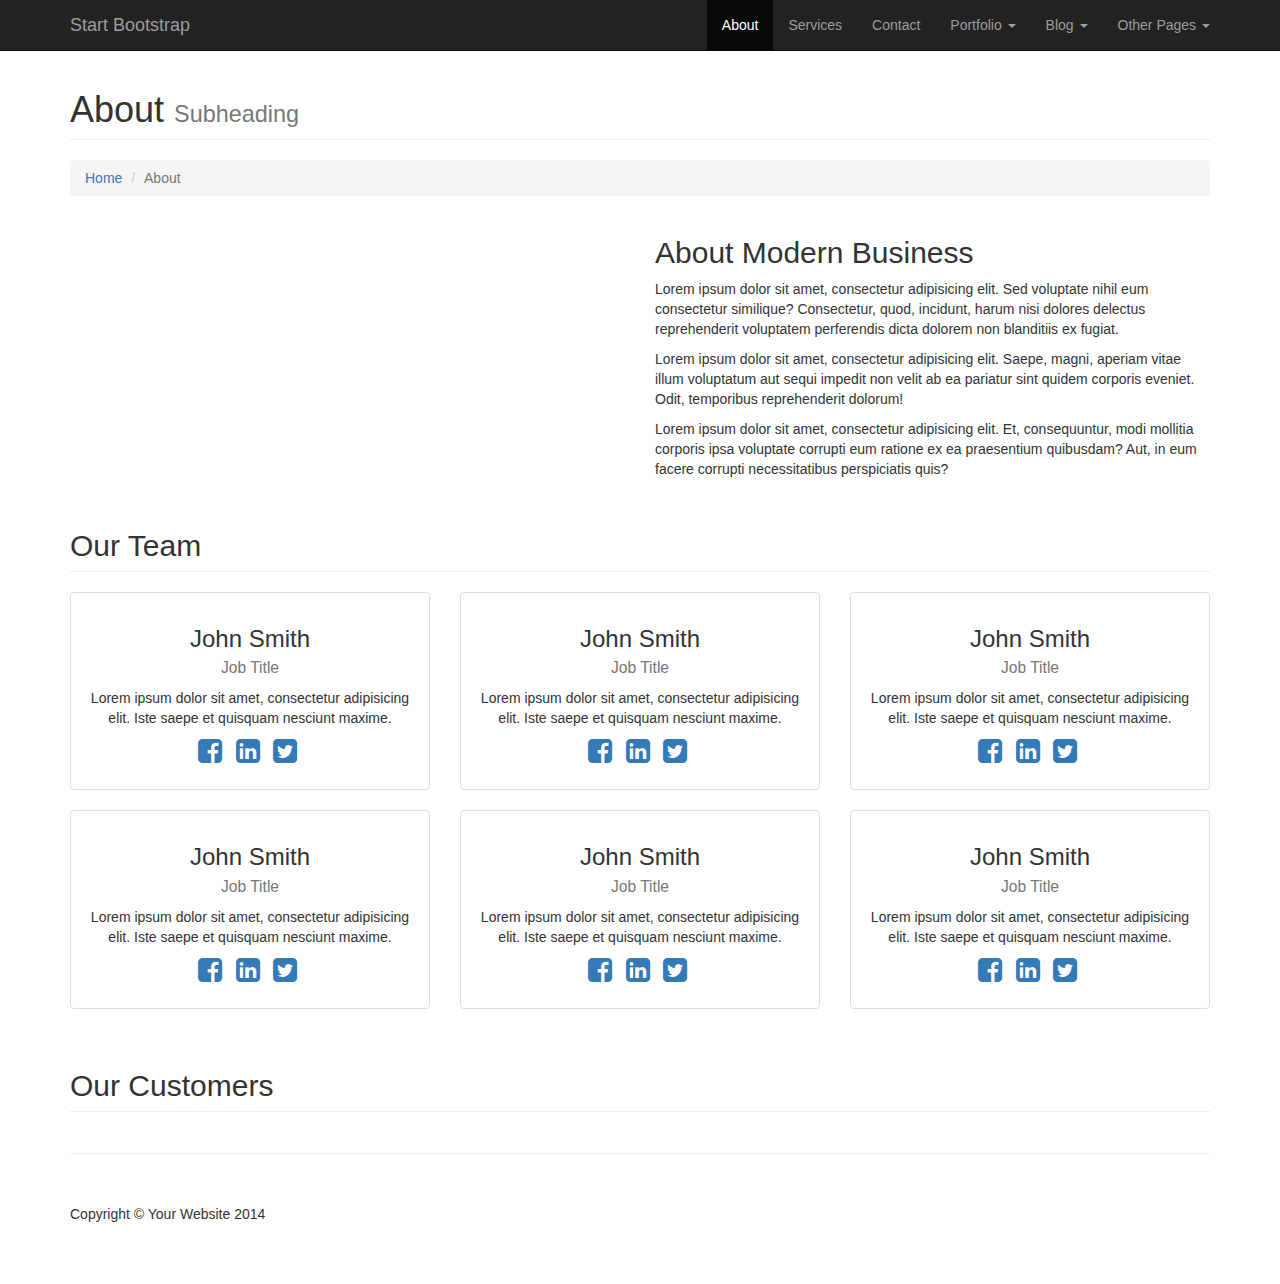
==== about.html @ d892c617 "Commit inicial template" ====
<!DOCTYPE html>
<html lang="en">

<head>

    <meta charset="utf-8">
    <meta http-equiv="X-UA-Compatible" content="IE=edge">
    <meta name="viewport" content="width=device-width, initial-scale=1">
    <meta name="description" content="">
    <meta name="author" content="">

    <title>Modern Business - Start Bootstrap Template</title>

    <!-- Bootstrap Core CSS -->
    <link href="css/bootstrap.min.css" rel="stylesheet">

    <!-- Custom CSS -->
    <link href="css/modern-business.css" rel="stylesheet">

    <!-- Custom Fonts -->
    <link href="font-awesome/css/font-awesome.min.css" rel="stylesheet" type="text/css">

    <!-- HTML5 Shim and Respond.js IE8 support of HTML5 elements and media queries -->
    <!-- WARNING: Respond.js doesn't work if you view the page via file:// -->
    <!--[if lt IE 9]>
        <script src="https://oss.maxcdn.com/libs/html5shiv/3.7.0/html5shiv.js"></script>
        <script src="https://oss.maxcdn.com/libs/respond.js/1.4.2/respond.min.js"></script>
    <![endif]-->

</head>

<body>

    <!-- Navigation -->
    <nav class="navbar navbar-inverse navbar-fixed-top" role="navigation">
        <div class="container">
            <!-- Brand and toggle get grouped for better mobile display -->
            <div class="navbar-header">
                <button type="button" class="navbar-toggle" data-toggle="collapse" data-target="#bs-example-navbar-collapse-1">
                    <span class="sr-only">Toggle navigation</span>
                    <span class="icon-bar"></span>
                    <span class="icon-bar"></span>
                    <span class="icon-bar"></span>
                </button>
                <a class="navbar-brand" href="index.html">Start Bootstrap</a>
            </div>
            <!-- Collect the nav links, forms, and other content for toggling -->
            <div class="collapse navbar-collapse" id="bs-example-navbar-collapse-1">
                <ul class="nav navbar-nav navbar-right">
                    <li class="active">
                        <a href="about.html">About</a>
                    </li>
                    <li>
                        <a href="services.html">Services</a>
                    </li>
                    <li>
                        <a href="contact.html">Contact</a>
                    </li>
                    <li class="dropdown">
                        <a href="#" class="dropdown-toggle" data-toggle="dropdown">Portfolio <b class="caret"></b></a>
                        <ul class="dropdown-menu">
                            <li>
                                <a href="portfolio-1-col.html">1 Column Portfolio</a>
                            </li>
                            <li>
                                <a href="portfolio-2-col.html">2 Column Portfolio</a>
                            </li>
                            <li>
                                <a href="portfolio-3-col.html">3 Column Portfolio</a>
                            </li>
                            <li>
                                <a href="portfolio-4-col.html">4 Column Portfolio</a>
                            </li>
                            <li>
                                <a href="portfolio-item.html">Single Portfolio Item</a>
                            </li>
                        </ul>
                    </li>
                    <li class="dropdown">
                        <a href="#" class="dropdown-toggle" data-toggle="dropdown">Blog <b class="caret"></b></a>
                        <ul class="dropdown-menu">
                            <li>
                                <a href="blog-home-1.html">Blog Home 1</a>
                            </li>
                            <li>
                                <a href="blog-home-2.html">Blog Home 2</a>
                            </li>
                            <li>
                                <a href="blog-post.html">Blog Post</a>
                            </li>
                        </ul>
                    </li>
                    <li class="dropdown">
                        <a href="#" class="dropdown-toggle" data-toggle="dropdown">Other Pages <b class="caret"></b></a>
                        <ul class="dropdown-menu">
                            <li>
                                <a href="full-width.html">Full Width Page</a>
                            </li>
                            <li>
                                <a href="sidebar.html">Sidebar Page</a>
                            </li>
                            <li>
                                <a href="faq.html">FAQ</a>
                            </li>
                            <li>
                                <a href="404.html">404</a>
                            </li>
                            <li>
                                <a href="pricing.html">Pricing Table</a>
                            </li>
                        </ul>
                    </li>
                </ul>
            </div>
            <!-- /.navbar-collapse -->
        </div>
        <!-- /.container -->
    </nav>

    <!-- Page Content -->
    <div class="container">

        <!-- Page Heading/Breadcrumbs -->
        <div class="row">
            <div class="col-lg-12">
                <h1 class="page-header">About
                    <small>Subheading</small>
                </h1>
                <ol class="breadcrumb">
                    <li><a href="index.html">Home</a>
                    </li>
                    <li class="active">About</li>
                </ol>
            </div>
        </div>
        <!-- /.row -->

        <!-- Intro Content -->
        <div class="row">
            <div class="col-md-6">
                <img class="img-responsive" src="http://placehold.it/750x450" alt="">
            </div>
            <div class="col-md-6">
                <h2>About Modern Business</h2>
                <p>Lorem ipsum dolor sit amet, consectetur adipisicing elit. Sed voluptate nihil eum consectetur similique? Consectetur, quod, incidunt, harum nisi dolores delectus reprehenderit voluptatem perferendis dicta dolorem non blanditiis ex fugiat.</p>
                <p>Lorem ipsum dolor sit amet, consectetur adipisicing elit. Saepe, magni, aperiam vitae illum voluptatum aut sequi impedit non velit ab ea pariatur sint quidem corporis eveniet. Odit, temporibus reprehenderit dolorum!</p>
                <p>Lorem ipsum dolor sit amet, consectetur adipisicing elit. Et, consequuntur, modi mollitia corporis ipsa voluptate corrupti eum ratione ex ea praesentium quibusdam? Aut, in eum facere corrupti necessitatibus perspiciatis quis?</p>
            </div>
        </div>
        <!-- /.row -->

        <!-- Team Members -->
        <div class="row">
            <div class="col-lg-12">
                <h2 class="page-header">Our Team</h2>
            </div>
            <div class="col-md-4 text-center">
                <div class="thumbnail">
                    <img class="img-responsive" src="http://placehold.it/750x450" alt="">
                    <div class="caption">
                        <h3>John Smith<br>
                            <small>Job Title</small>
                        </h3>
                        <p>Lorem ipsum dolor sit amet, consectetur adipisicing elit. Iste saepe et quisquam nesciunt maxime.</p>
                        <ul class="list-inline">
                            <li><a href="#"><i class="fa fa-2x fa-facebook-square"></i></a>
                            </li>
                            <li><a href="#"><i class="fa fa-2x fa-linkedin-square"></i></a>
                            </li>
                            <li><a href="#"><i class="fa fa-2x fa-twitter-square"></i></a>
                            </li>
                        </ul>
                    </div>
                </div>
            </div>
            <div class="col-md-4 text-center">
                <div class="thumbnail">
                    <img class="img-responsive" src="http://placehold.it/750x450" alt="">
                    <div class="caption">
                        <h3>John Smith<br>
                            <small>Job Title</small>
                        </h3>
                        <p>Lorem ipsum dolor sit amet, consectetur adipisicing elit. Iste saepe et quisquam nesciunt maxime.</p>
                        <ul class="list-inline">
                            <li><a href="#"><i class="fa fa-2x fa-facebook-square"></i></a>
                            </li>
                            <li><a href="#"><i class="fa fa-2x fa-linkedin-square"></i></a>
                            </li>
                            <li><a href="#"><i class="fa fa-2x fa-twitter-square"></i></a>
                            </li>
                        </ul>
                    </div>
                </div>
            </div>
            <div class="col-md-4 text-center">
                <div class="thumbnail">
                    <img class="img-responsive" src="http://placehold.it/750x450" alt="">
                    <div class="caption">
                        <h3>John Smith<br>
                            <small>Job Title</small>
                        </h3>
                        <p>Lorem ipsum dolor sit amet, consectetur adipisicing elit. Iste saepe et quisquam nesciunt maxime.</p>
                        <ul class="list-inline">
                            <li><a href="#"><i class="fa fa-2x fa-facebook-square"></i></a>
                            </li>
                            <li><a href="#"><i class="fa fa-2x fa-linkedin-square"></i></a>
                            </li>
                            <li><a href="#"><i class="fa fa-2x fa-twitter-square"></i></a>
                            </li>
                        </ul>
                    </div>
                </div>
            </div>
            <div class="col-md-4 text-center">
                <div class="thumbnail">
                    <img class="img-responsive" src="http://placehold.it/750x450" alt="">
                    <div class="caption">
                        <h3>John Smith<br>
                            <small>Job Title</small>
                        </h3>
                        <p>Lorem ipsum dolor sit amet, consectetur adipisicing elit. Iste saepe et quisquam nesciunt maxime.</p>
                        <ul class="list-inline">
                            <li><a href="#"><i class="fa fa-2x fa-facebook-square"></i></a>
                            </li>
                            <li><a href="#"><i class="fa fa-2x fa-linkedin-square"></i></a>
                            </li>
                            <li><a href="#"><i class="fa fa-2x fa-twitter-square"></i></a>
                            </li>
                        </ul>
                    </div>
                </div>
            </div>
            <div class="col-md-4 text-center">
                <div class="thumbnail">
                    <img class="img-responsive" src="http://placehold.it/750x450" alt="">
                    <div class="caption">
                        <h3>John Smith<br>
                            <small>Job Title</small>
                        </h3>
                        <p>Lorem ipsum dolor sit amet, consectetur adipisicing elit. Iste saepe et quisquam nesciunt maxime.</p>
                        <ul class="list-inline">
                            <li><a href="#"><i class="fa fa-2x fa-facebook-square"></i></a>
                            </li>
                            <li><a href="#"><i class="fa fa-2x fa-linkedin-square"></i></a>
                            </li>
                            <li><a href="#"><i class="fa fa-2x fa-twitter-square"></i></a>
                            </li>
                        </ul>
                    </div>
                </div>
            </div>
            <div class="col-md-4 text-center">
                <div class="thumbnail">
                    <img class="img-responsive" src="http://placehold.it/750x450" alt="">
                    <div class="caption">
                        <h3>John Smith<br>
                            <small>Job Title</small>
                        </h3>
                        <p>Lorem ipsum dolor sit amet, consectetur adipisicing elit. Iste saepe et quisquam nesciunt maxime.</p>
                        <ul class="list-inline">
                            <li><a href="#"><i class="fa fa-2x fa-facebook-square"></i></a>
                            </li>
                            <li><a href="#"><i class="fa fa-2x fa-linkedin-square"></i></a>
                            </li>
                            <li><a href="#"><i class="fa fa-2x fa-twitter-square"></i></a>
                            </li>
                        </ul>
                    </div>
                </div>
            </div>
        </div>
        <!-- /.row -->

        <!-- Our Customers -->
        <div class="row">
            <div class="col-lg-12">
                <h2 class="page-header">Our Customers</h2>
            </div>
            <div class="col-md-2 col-sm-4 col-xs-6">
                <img class="img-responsive customer-img" src="http://placehold.it/500x300" alt="">
            </div>
            <div class="col-md-2 col-sm-4 col-xs-6">
                <img class="img-responsive customer-img" src="http://placehold.it/500x300" alt="">
            </div>
            <div class="col-md-2 col-sm-4 col-xs-6">
                <img class="img-responsive customer-img" src="http://placehold.it/500x300" alt="">
            </div>
            <div class="col-md-2 col-sm-4 col-xs-6">
                <img class="img-responsive customer-img" src="http://placehold.it/500x300" alt="">
            </div>
            <div class="col-md-2 col-sm-4 col-xs-6">
                <img class="img-responsive customer-img" src="http://placehold.it/500x300" alt="">
            </div>
            <div class="col-md-2 col-sm-4 col-xs-6">
                <img class="img-responsive customer-img" src="http://placehold.it/500x300" alt="">
            </div>
        </div>
        <!-- /.row -->

        <hr>

        <!-- Footer -->
        <footer>
            <div class="row">
                <div class="col-lg-12">
                    <p>Copyright &copy; Your Website 2014</p>
                </div>
            </div>
        </footer>

    </div>
    <!-- /.container -->

    <!-- jQuery -->
    <script src="js/jquery.js"></script>

    <!-- Bootstrap Core JavaScript -->
    <script src="js/bootstrap.min.js"></script>

</body>

</html>
---- css/modern-business.css ----
/*!
 * Start Bootstrap - Modern Business (http://startbootstrap.com/)
 * Copyright 2013-2016 Start Bootstrap
 * Licensed under MIT (https://github.com/BlackrockDigital/startbootstrap/blob/gh-pages/LICENSE)
 */

/* Global Styles */

html,
body {
    height: 100%;
}

body {
    padding-top: 50px; /* Required padding for .navbar-fixed-top. Remove if using .navbar-static-top. Change if height of navigation changes. */
}

.img-portfolio {
    margin-bottom: 30px;
}

.img-hover:hover {
    opacity: 0.8;
}

/* Home Page Carousel */

header.carousel {
    height: 50%;
}

header.carousel .item,
header.carousel .item.active,
header.carousel .carousel-inner {
    height: 100%;
}

header.carousel .fill {
    width: 100%;
    height: 100%;
    background-position: center;
    background-size: cover;
}

/* 404 Page Styles */

.error-404 {
    font-size: 100px;
}

/* Pricing Page Styles */

.price {
    display: block;
    font-size: 50px;
    line-height: 50px;
}

.price sup {
    top: -20px;
    left: 2px;
    font-size: 20px;
}

.period {
    display: block;
    font-style: italic;
}

/* Footer Styles */

footer {
    margin: 50px 0;
}

/* Responsive Styles */

@media(max-width:991px) {
    .customer-img,
    .img-related {
        margin-bottom: 30px;
    }
}

@media(max-width:767px) {
    .img-portfolio {
        margin-bottom: 15px;
    }

    header.carousel .carousel {
        height: 70%;
    }
}
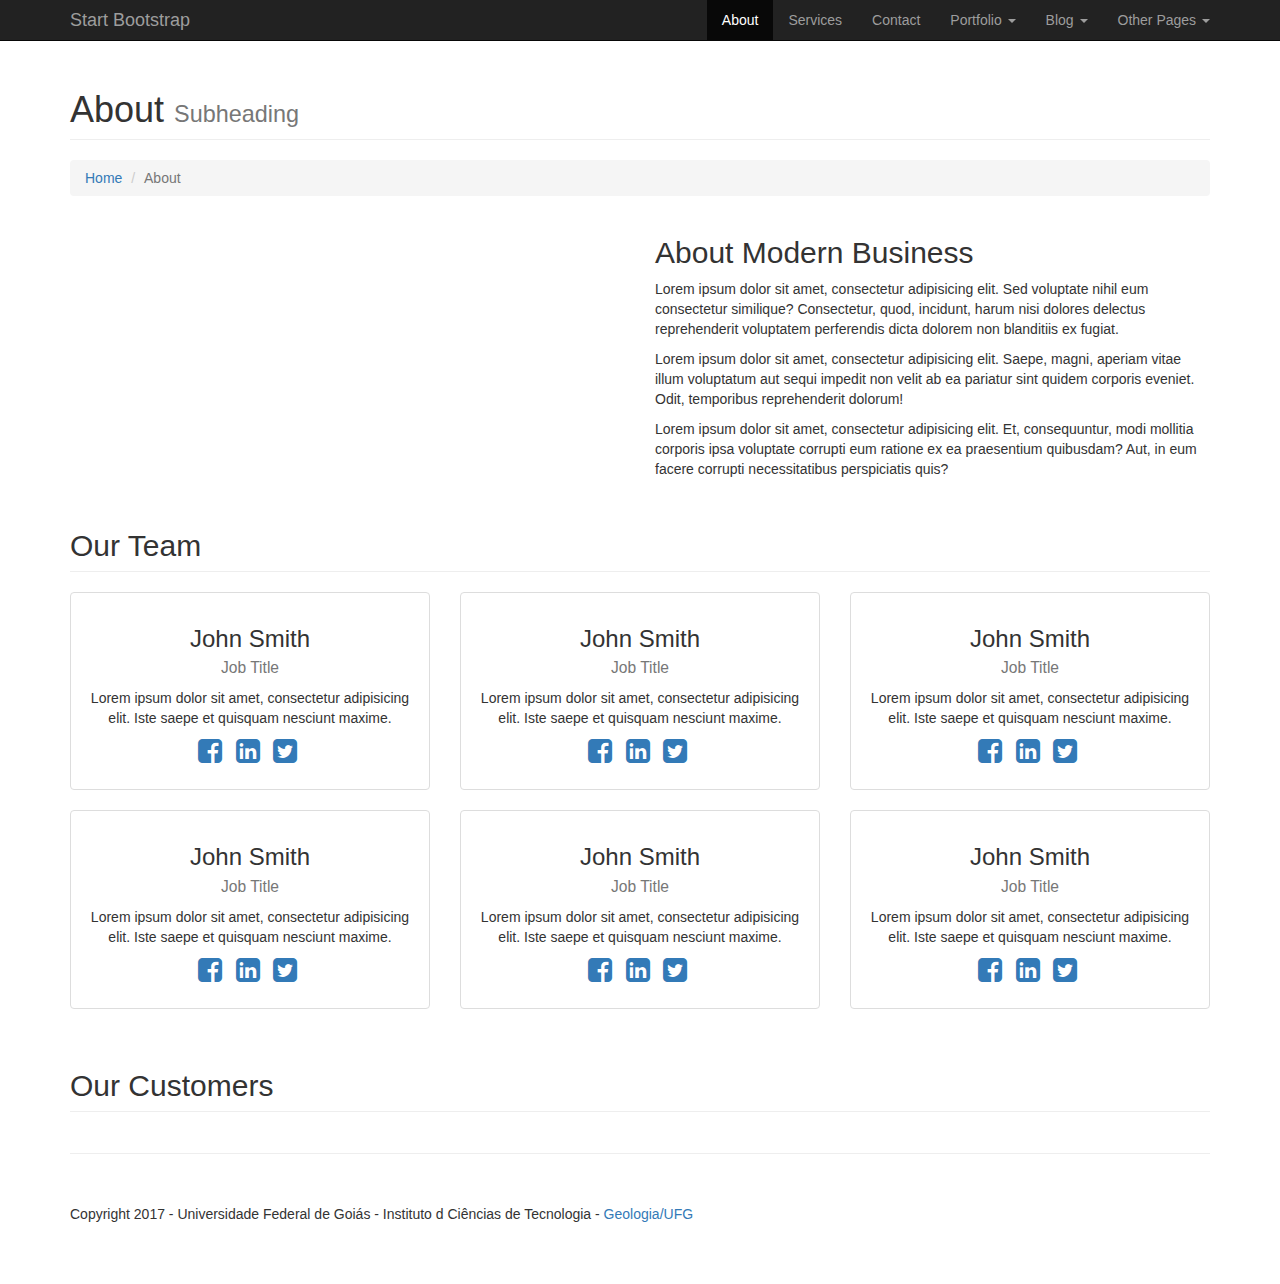
==== commit b0f9c1b2: "Pagina inicial reformulada, criado pagina de contato, reformulado os itens do menu" ====
--- a/about.html
+++ b/about.html
@@ -135,6 +135,7 @@
         </div>
         <!-- /.row -->
 
+
         <!-- Intro Content -->
         <div class="row">
             <div class="col-md-6">
@@ -303,7 +304,7 @@
         <footer>
             <div class="row">
                 <div class="col-lg-12">
-                    <p>Copyright &copy; Your Website 2014</p>
+                    <p>Copyright 2017 - Universidade Federal de Goiás - Instituto d Ciências de Tecnologia - <a href="https://geologia.fct.ufg.br/ ">Geologia/UFG</a></p>
                 </div>
             </div>
         </footer>
--- a/css/modern-business.css
+++ b/css/modern-business.css
@@ -15,6 +15,81 @@
     padding-top: 50px; /* Required padding for .navbar-fixed-top. Remove if using .navbar-static-top. Change if height of navigation changes. */
 }
 
+.navbar-nav > li > a, .navbar-brand {
+    padding-top:10px !important; padding-bottom:0 !important;
+    height: 40px;
+}
+.navbar {min-height:40px !important;}
+
+.navbar-default {
+    background-color: #316054;
+    border-color: #E7E7E7;
+}
+/* title */
+.navbar-default .navbar-brand {
+    color: #eee;
+}
+.navbar-default .navbar-brand:hover,
+.navbar-default .navbar-brand:focus {
+    color: #babaca;
+}
+/* link */
+.navbar-default .navbar-nav > li > a {
+    color: #aaa;
+}
+.navbar-default .navbar-nav > li > a:hover,
+.navbar-default .navbar-nav > li > a:focus {
+    color: #eee;
+}
+.navbar-default .navbar-nav > .active > a,
+.navbar-default .navbar-nav > .active > a:hover,
+.navbar-default .navbar-nav > .active > a:focus {
+    color: #fff;
+    background-color: #fff;
+}
+.navbar-default .navbar-nav > .open > a,
+.navbar-default .navbar-nav > .open > a:hover,
+.navbar-default .navbar-nav > .open > a:focus {
+    color: #555;
+    background-color: ##777;
+}
+/* caret */
+.navbar-default .navbar-nav > .dropdown > a .caret {
+    border-top-color: #fff;
+    border-bottom-color: #777;
+}
+.navbar-default .navbar-nav > .dropdown > a:hover .caret,
+.navbar-default .navbar-nav > .dropdown > a:focus .caret {
+    border-top-color: #333;
+    border-bottom-color: #333;
+}
+.navbar-default .navbar-nav > .open > a .caret,
+.navbar-default .navbar-nav > .open > a:hover .caret,
+.navbar-default .navbar-nav > .open > a:focus .caret {
+    border-top-color: #555;
+    border-bottom-color: #555;
+}
+/* mobile version */
+.navbar-default .navbar-toggle {
+    border-color: #fff;
+}
+.navbar-default .navbar-toggle:hover,
+.navbar-default .navbar-toggle:focus {
+    background-color: #fff;
+}
+.navbar-default .navbar-toggle .icon-bar {
+    background-color: #aaa;
+}
+@media (max-width: 767px) {
+    .navbar-default .navbar-nav .open .dropdown-menu > li > a {
+        color: #fff;
+    }
+    .navbar-default .navbar-nav .open .dropdown-menu > li > a:hover,
+    .navbar-default .navbar-nav .open .dropdown-menu > li > a:focus {
+        color: #babaca;
+    }
+}
+
 .img-portfolio {
     margin-bottom: 30px;
 }
@@ -26,7 +101,7 @@
 /* Home Page Carousel */
 
 header.carousel {
-    height: 50%;
+    height: 45%;
 }
 
 header.carousel .item,
@@ -67,6 +142,10 @@
     font-style: italic;
 }
 
+.indent {
+  text-indent: 30px;
+}
+
 /* Footer Styles */
 
 footer {
@@ -90,4 +169,4 @@
     header.carousel .carousel {
         height: 70%;
     }
-}+}
